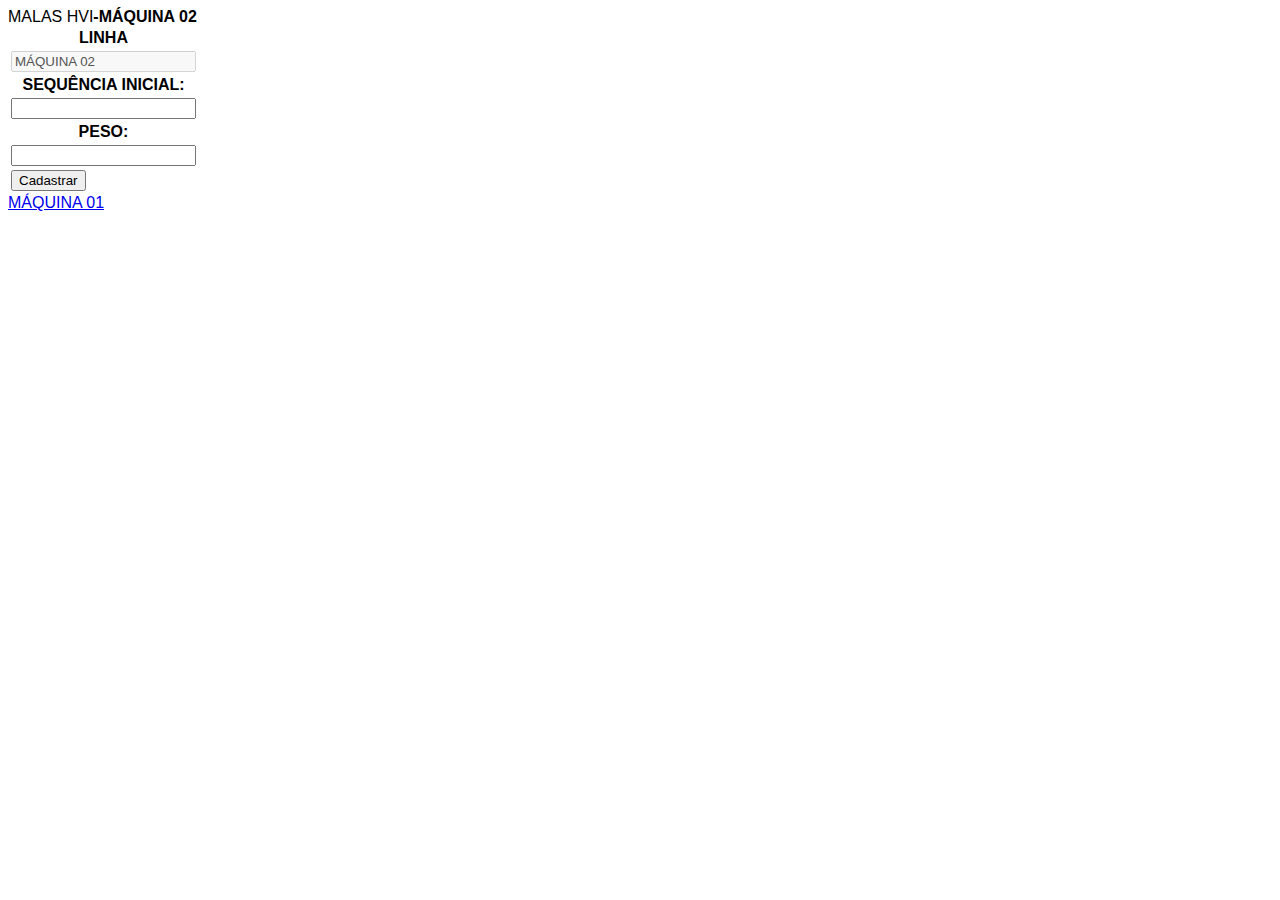
==== linha2.html @ 9ab3f4f4 "Add files via upload" ====
<!DOCTYPE html>
<html lang="pt-br">
<head>
    <meta charset="UTF-8">
    <meta name="viewport" content="width=device-width, initial-scale=1.0">
    <title>MALAS HVI</title>
    <link rel="stylesheet" type="text/css"  href="estilo.css">
</head>
<body>
    <div id="corpo">
        <div class="conteudo">
            <header>MALAS HVI<strong>-MÁQUINA 02</strong></header>
            <article>
                <form action="https://api.sheetmonkey.io/form/jEP89kFe3zVumq3ZKmJw7U" method="POST">
                    <table>
                        <tr>
                            <th>LINHA</th>
                        </tr>
                        <tr>
                            <td><input type="text" value="MÁQUINA 02" disabled></td>
                        </tr>
                        <tr>
                            <th>SEQUÊNCIA INICIAL:</th>
                        </tr>
                        <tr>
                            <td><input type="number"></td>
                        </tr>
                        <tr>
                            <th>PESO:</th>
                        </tr>
                        <tr>
                            <td><input type="number"></td>
                        </tr>
                        <tr>
                            <td>
                                <input type="submit" value="Cadastrar">
                            </td>
                        </tr>
                    </table>
                </form>
            </article>
        </div>
    </div>
    <footer><a href="index.html"><div class="menu">MÁQUINA 01</div></a></footer>
</body>
</html>
---- estilo.css ----
html{
    font-family: 'Segoe UI', Tahoma, Geneva, Verdana, sans-serif;
    height: 100%;
}
@media screen and (max-width: 600px) {
body{
    background-color: blanchedalmond;
    height: 100%;
    overflow: hidden;
}
#corpo{
    width: 100%;
    height: 90%;
    background-color: #FFF;
    border-radius: 5px;
}
.conteudo{
    display: flex;
    flex-direction: column;
    align-items: center;
    justify-content: center;
}
header{
    display: flex;
    justify-content: center;
    align-items: center;
    width: 100%;
    border-top-left-radius: 5px;
    border-top-right-radius: 5px;
    height: 60px;
    background-color: rgb(216, 196, 166);
    color: rgb(44, 36, 23);
}
th{
    width: auto;
    text-align: left;
    font-size: 8pt;
}
article{
    margin-top: 50px;
    width: 32%;
    height: 200px;
    /*background-color: aquamarine;*/
}
footer{
    margin-top: 15px;
    display: flex;
    justify-content: center;
    align-items: center;
}
a{
    text-decoration: none;
    color:rgb(44, 36, 23);
}
.menu{
    display: flex;
    justify-content: center;
    align-items: center;
    width: 150px;
    height: 35px;
    background-color: rgb(216, 196, 166);
    border-radius: 5px;
}
.menu:hover{
    transition: 0.5s;
    background-color: rgb(133, 116, 91);
}
input{
    width: 100%;
}
}
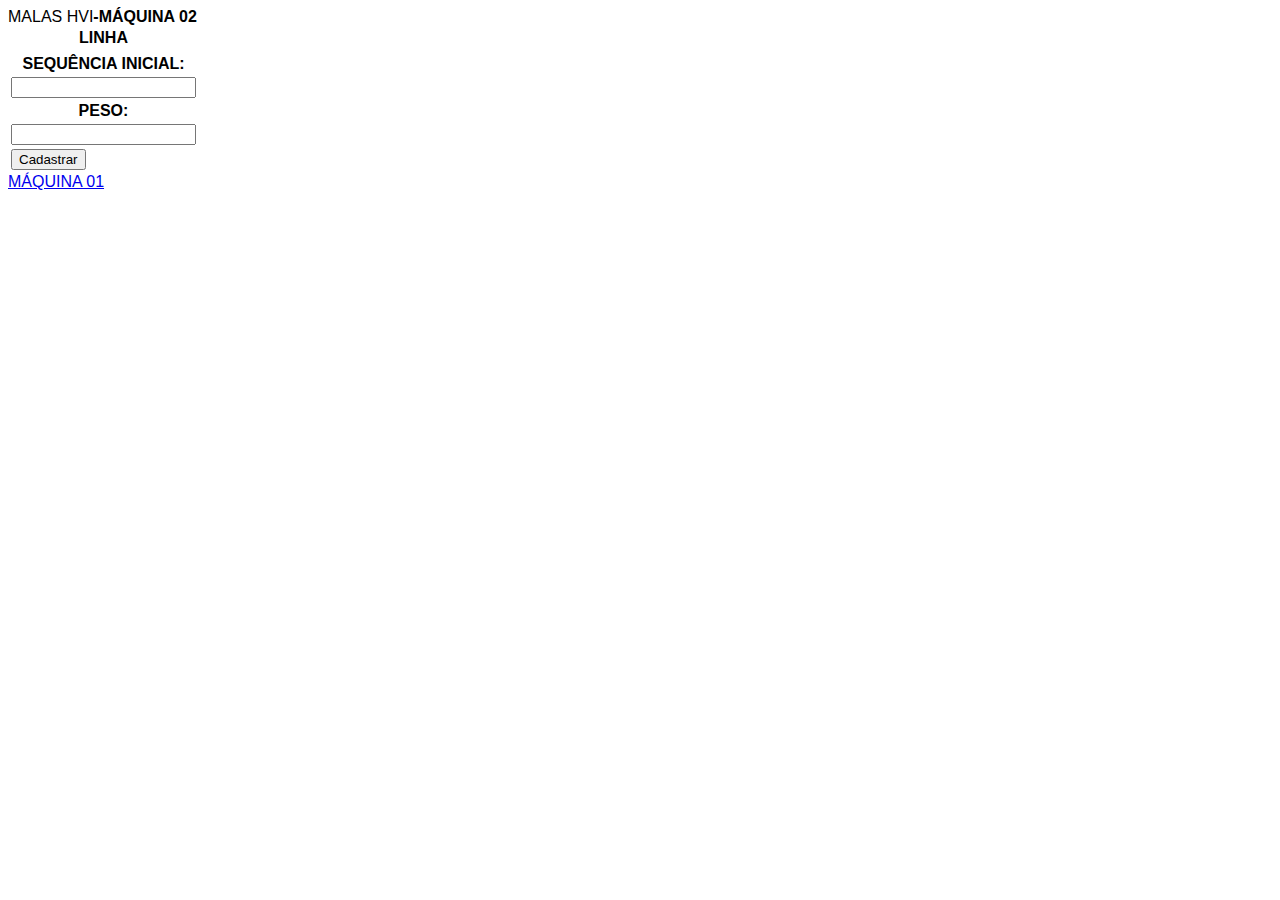
==== commit f0432da8: "Update linha2.html" ====
--- a/linha2.html
+++ b/linha2.html
@@ -11,25 +11,25 @@
         <div class="conteudo">
             <header>MALAS HVI<strong>-MÁQUINA 02</strong></header>
             <article>
-                <form action="https://api.sheetmonkey.io/form/jEP89kFe3zVumq3ZKmJw7U" method="POST">
+                <form action="https://api.sheetmonkey.io/form/o5ZPrjxbvKamzXREiRHK5E" method="POST">
                     <table>
                         <tr>
                             <th>LINHA</th>
                         </tr>
                         <tr>
-                            <td><input type="text" value="MÁQUINA 02" disabled></td>
+                            <td><input type="text" value="MÁQUINA 02" hidden name="LINHA"></td>
                         </tr>
                         <tr>
                             <th>SEQUÊNCIA INICIAL:</th>
                         </tr>
                         <tr>
-                            <td><input type="number"></td>
+                            <td><input type="number" name="SEQUÊNCIA"></td>
                         </tr>
                         <tr>
                             <th>PESO:</th>
                         </tr>
                         <tr>
-                            <td><input type="number"></td>
+                            <td><input type="text" name="PESO"></td>
                         </tr>
                         <tr>
                             <td>
@@ -43,4 +43,4 @@
     </div>
     <footer><a href="index.html"><div class="menu">MÁQUINA 01</div></a></footer>
 </body>
-</html>+</html>
--- a/estilo.css
+++ b/estilo.css
@@ -2,7 +2,7 @@
     font-family: 'Segoe UI', Tahoma, Geneva, Verdana, sans-serif;
     height: 100%;
 }
-@media screen and (max-width: 600px) {
+@media screen and (max-width: 800px) {
 body{
     background-color: blanchedalmond;
     height: 100%;
@@ -32,14 +32,29 @@
     color: rgb(44, 36, 23);
 }
 th{
-    width: auto;
+    width: 100%;
     text-align: left;
     font-size: 8pt;
 }
+table{
+    width: 100%;
+    /*background-color: rgb(3, 73, 73);*/
+}
+form{
+    width: 80%;
+    display: flex;
+    flex-direction: column;
+    justify-content: center;
+    align-items: center;
+}
 article{
+    display: flex;
+    flex-direction: row;
+    justify-content: center;
+    align-items: center;
     margin-top: 50px;
-    width: 32%;
-    height: 200px;
+    width: 90%;
+    height: auto;
     /*background-color: aquamarine;*/
 }
 footer{
@@ -66,6 +81,13 @@
     background-color: rgb(133, 116, 91);
 }
 input{
+    width: 99%;
+    height: 35px;
+}
+td{
     width: 100%;
 }
+input[type="submit"]{
+    width: 100px;
 }
+}
